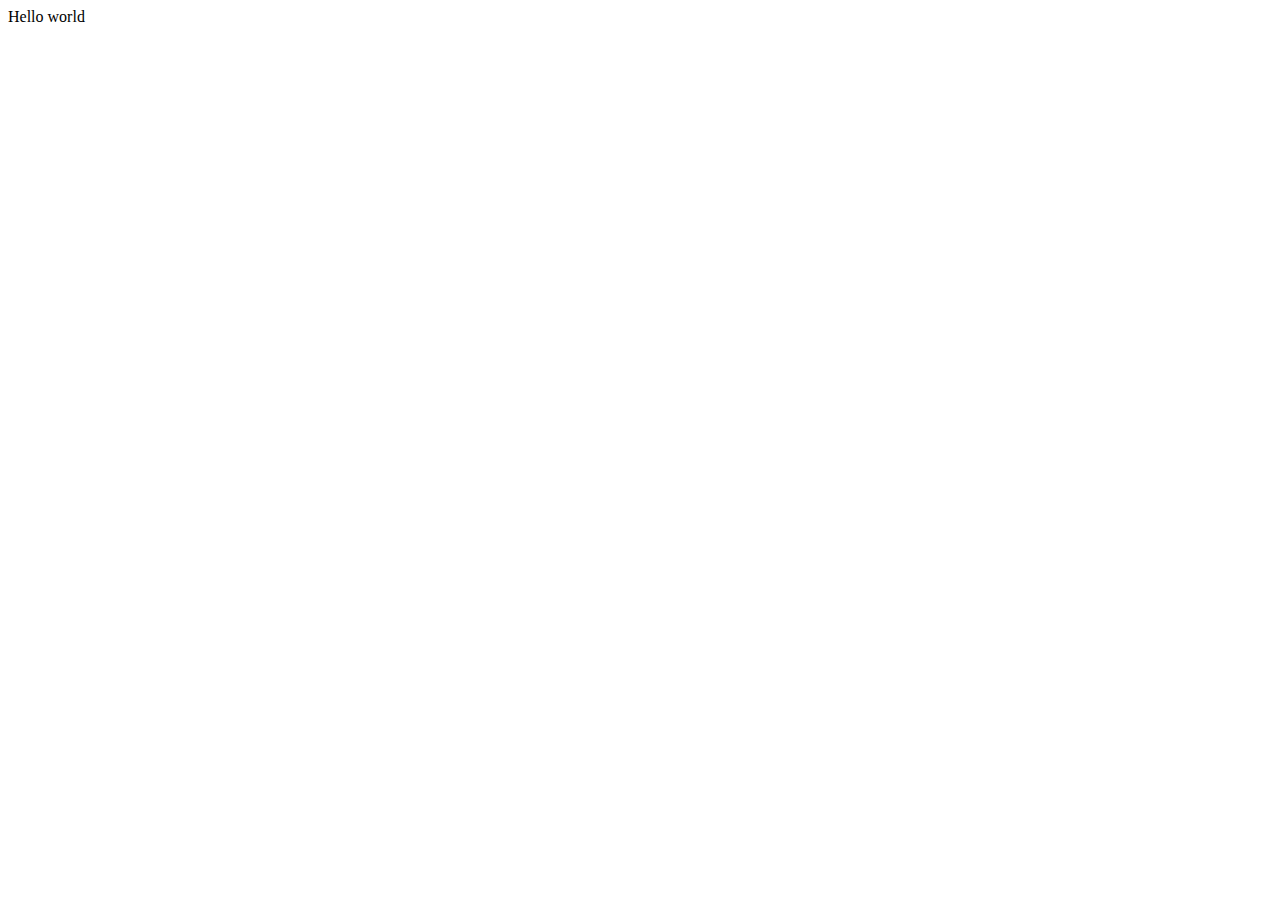
==== index.html @ 6e59f521 "test commit" ====
<!DOCTYPE html>
<html lang="en">
<head>
    <meta charset="UTF-8">
    <meta name="viewport" content="width=device-width, initial-scale=1.0">
    <title>CanIYoutuber</title>
</head>
<body>
    Hello world
</body>
</html>
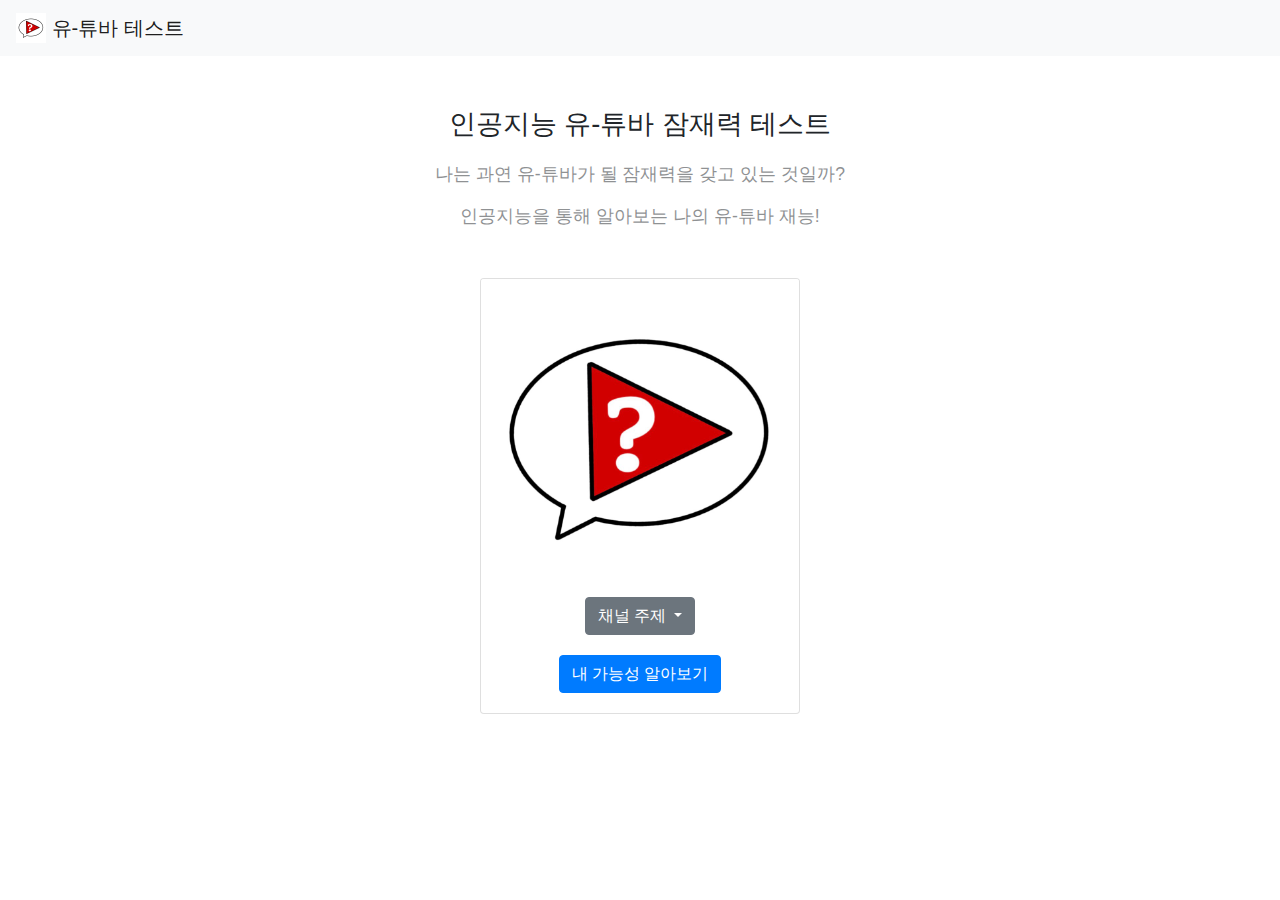
==== commit 6dd0eae8: "design: finish design" ====
--- a/index.html
+++ b/index.html
@@ -1,11 +1,81 @@
 <!DOCTYPE html>
 <html lang="en">
+
 <head>
+    <!-- Required meta tags -->
     <meta charset="UTF-8">
     <meta name="viewport" content="width=device-width, initial-scale=1.0">
-    <title>CanIYoutuber</title>
+    <!-- app CSS -->
+    <link rel="stylesheet" href="css/app.css">
+
+
+    <!-- Bootstrap CSS -->
+    <link rel="stylesheet" href="https://stackpath.bootstrapcdn.com/bootstrap/4.4.1/css/bootstrap.min.css"
+        integrity="sha384-Vkoo8x4CGsO3+Hhxv8T/Q5PaXtkKtu6ug5TOeNV6gBiFeWPGFN9MuhOf23Q9Ifjh" crossorigin="anonymous">
+    <title>유-튜바 잠재력 테스트</title>
 </head>
+
 <body>
-    Hello world
+    <nav class="navbar navbar-light bg-light">
+        <a class="navbar-brand" href="#">
+            <img src="img/logo.jpeg" width="30" height="30" class="d-inline-block align-top" alt="">
+            유-튜바 테스트
+        </a>
+    </nav>
+    <div class="container">
+        <!-- title -->
+        <div class="app-banner mx auto">
+            <p class="app-title">인공지능 유-튜바 잠재력 테스트</p>
+            <p class="app-desc">나는 과연 유-튜바가 될 잠재력을 갖고 있는 것일까?</p>
+            <p class="app-desc">인공지능을 통해 알아보는 나의 유-튜바 재능!</p>
+        </div>
+
+        <!-- contents -->
+        <div class="app-contents">
+            <div class="card mx-auto" style="width: 20rem; text-align: center;">
+                <img src="img/logo.jpeg" class="card-img-top">
+                <div class="dropdown">
+                    <button class="btn btn-secondary dropdown-toggle" type="button" id="dropdownMenu2"
+                        data-toggle="dropdown" aria-haspopup="true" aria-expanded="false">
+                        채널 주제
+                    </button>
+                    <div class="dropdown-menu" aria-labelledby="dropdownMenu2">
+                        <button class="dropdown-item" type="button">게임</button>
+                        <button class="dropdown-item" type="button">요리</button>
+                        <button class="dropdown-item" type="button">춤/노래</button>
+                    </div>
+                </div>
+
+                <div class="card-body">
+                    <script>
+                        function hide() {
+                            document.getElementById("test").innerHTML = `
+                        <h5 class="card-title">100만 유-튜바 쌉가능!</h5>
+                        <p class="card-text">그래프 그래프 그래프</p>`
+                        }
+                    </script>
+                    <a href="#" class="btn btn-primary" onclick="hide()">내 가능성 알아보기</a>
+                    <div id="test">
+                        <!-- <h5 class="card-title">100만 유-튜바 쌉가능!</h5>
+                    <p class="card-text">그래프 그래프 그래프</p> -->
+                    </div>
+                </div>
+            </div>
+        </div>
+    </div>
+
+
+
+    <!-- jQuery first, then Popper.js, then Bootstrap JS -->
+    <script src="https://code.jquery.com/jquery-3.4.1.slim.min.js"
+        integrity="sha384-J6qa4849blE2+poT4WnyKhv5vZF5SrPo0iEjwBvKU7imGFAV0wwj1yYfoRSJoZ+n" crossorigin="anonymous">
+    </script>
+    <script src="https://cdn.jsdelivr.net/npm/popper.js@1.16.0/dist/umd/popper.min.js"
+        integrity="sha384-Q6E9RHvbIyZFJoft+2mJbHaEWldlvI9IOYy5n3zV9zzTtmI3UksdQRVvoxMfooAo" crossorigin="anonymous">
+    </script>
+    <script src="https://stackpath.bootstrapcdn.com/bootstrap/4.4.1/js/bootstrap.min.js"
+        integrity="sha384-wfSDF2E50Y2D1uUdj0O3uMBJnjuUD4Ih7YwaYd1iqfktj0Uod8GCExl3Og8ifwB6" crossorigin="anonymous">
+    </script>
 </body>
+
 </html>--- a/css/app.css
+++ b/css/app.css
@@ -0,0 +1,18 @@
+.app-title, .app-desc {
+    text-align: center;
+}
+.app-title {
+    font-size: 1.7em;
+}
+.app-desc {
+    opacity: 0.5;
+    font-size: 1.1em
+}
+
+.app-banner {
+    margin-top: 3em;
+    margin-bottom: 3em;
+}
+.app-contents {
+    margin-bottom: 4em;
+}
